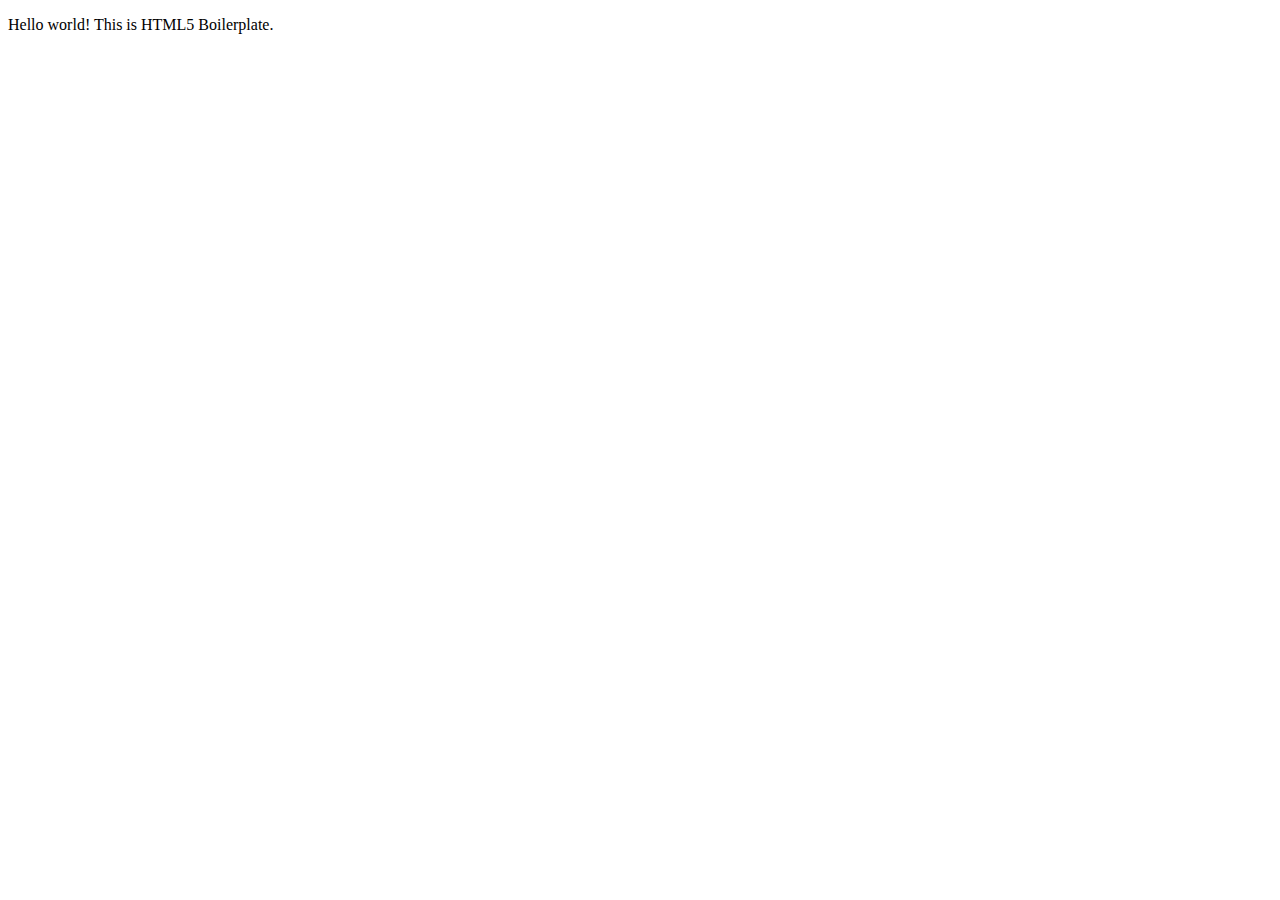
==== about/index.html @ db23cc4b "Added about and faq pages" ====
<!doctype html>
<html class="no-js" lang="">

<head>
  <meta charset="utf-8">
  <title></title>
  <meta name="description" content="">
  <meta name="viewport" content="width=device-width, initial-scale=1">

  <meta property="og:title" content="">
  <meta property="og:type" content="">
  <meta property="og:url" content="">
  <meta property="og:image" content="">

  <link rel="manifest" href="site.webmanifest">
  <link rel="apple-touch-icon" href="icon.png">
  <!-- Place favicon.ico in the root directory -->

  <link rel="stylesheet" href="../css/normalize.css">
  <link rel="stylesheet" href="../css/main.css">

  <meta name="theme-color" content="#fafafa">
</head>

<body>

  <!-- Add your site or application content here -->
  <p>Hello world! This is HTML5 Boilerplate.</p>
  <script src="../js/vendor/modernizr-3.11.2.min.js"></script>
  <script src="../js/plugins.js"></script>
  <script src="../js/main.js"></script>

  <!-- Google Analytics: change UA-XXXXX-Y to be your site's ID. -->
  <script>
    window.ga = function () { ga.q.push(arguments) }; ga.q = []; ga.l = +new Date;
    ga('create', 'UA-XXXXX-Y', 'auto'); ga('set', 'anonymizeIp', true); ga('set', 'transport', 'beacon'); ga('send', 'pageview')
  </script>
  <script src="https://www.google-analytics.com/analytics.js" async></script>
</body>

</html>
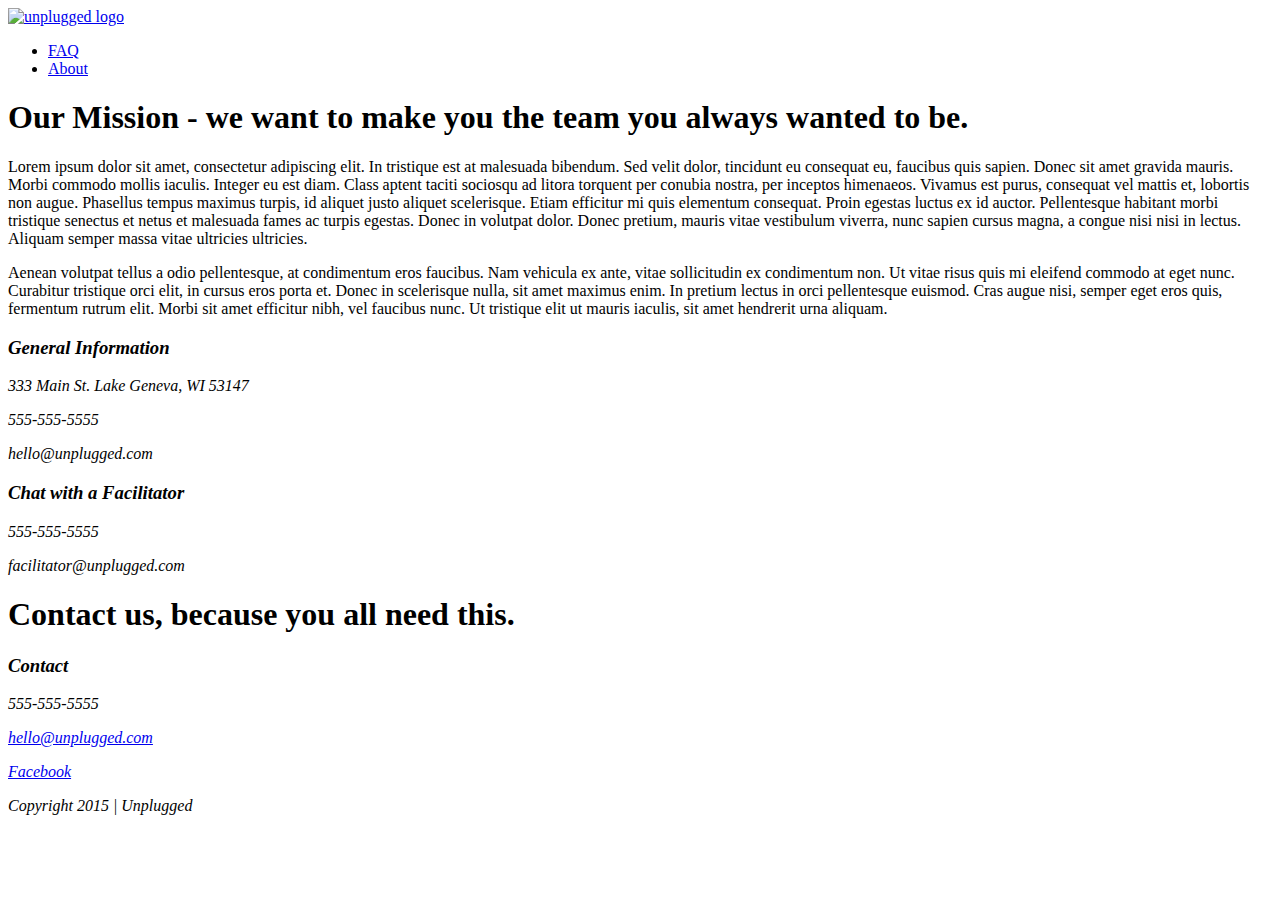
==== commit 31b2242b: "Added About page content" ====
--- a/about/index.html
+++ b/about/index.html
@@ -25,7 +25,102 @@
 <body>
 
   <!-- Add your site or application content here -->
-  <p>Hello world! This is HTML5 Boilerplate.</p>
+  <header>
+    <div class="content-wrapper">
+      <a href="#"><img src="" alt="unplugged logo"></a>
+      <div class="header-divider"></div>
+      <nav>
+        <ul>
+          <li><a href="faq/index.html" target="_blank">FAQ</a></li>
+          <li><a href="about/index.html" target="_blank">About</a></li>
+        </ul>
+      </nav>
+    </div>
+  </header>
+
+  <main>
+    <!-- mission -->
+    <section class="mission">
+      <div class="content-wrapper">
+        <div class="mission-content">
+          <h1>Our Mission - we want to make you the team you always wanted to be.</h1>
+          <p>Lorem ipsum dolor sit amet, consectetur adipiscing elit. In tristique est at malesuada bibendum.
+            Sed velit dolor, tincidunt eu consequat eu, faucibus quis sapien. Donec sit amet gravida mauris.
+            Morbi commodo mollis iaculis. Integer eu est diam. Class aptent taciti sociosqu ad litora torquent
+            per conubia nostra, per inceptos himenaeos. Vivamus est purus, consequat vel mattis et, lobortis
+            non augue. Phasellus tempus maximus turpis, id aliquet justo aliquet scelerisque. Etiam efficitur
+            mi quis elementum consequat. Proin egestas luctus ex id auctor. Pellentesque habitant morbi tristique
+            senectus et netus et malesuada fames ac turpis egestas. Donec in volutpat dolor. Donec pretium, mauris
+            vitae vestibulum viverra, nunc sapien cursus magna, a congue nisi nisi in lectus. Aliquam semper massa
+            vitae ultricies ultricies.</p>
+          <p>Aenean volutpat tellus a odio pellentesque, at condimentum eros faucibus. Nam vehicula ex ante, vitae
+            sollicitudin ex condimentum non. Ut vitae risus quis mi eleifend commodo at eget nunc. Curabitur tristique
+            orci elit, in cursus eros porta et. Donec in scelerisque nulla, sit amet maximus enim. In pretium lectus
+            in orci pellentesque euismod. Cras augue nisi, semper eget eros quis, fermentum rutrum elit. Morbi sit
+            amet efficitur nibh, vel faucibus nunc. Ut tristique elit ut mauris iaculis, sit amet hendrerit urna
+            aliquam.</p>
+        </div>
+      </div>
+    </section>
+    <!-- map -->
+    <section class="map">
+      <figure>
+
+      </figure>
+    </section>
+    <!-- contact -->
+    <section class="contact">
+      <div class="content-wrapper">
+        <address>
+          <div>
+            <h3>General Information</h3>
+            <p>333 Main St. Lake Geneva, WI 53147</p>
+            <p>555-555-5555</p>
+            <p>hello@unplugged.com</p>
+          </div>
+          <div>
+            <h3>Chat with a Facilitator</h3>
+            <p>555-555-5555</p>
+            <p>facilitator@unplugged.com</p>
+          </div>
+        </address>
+      </div>
+      <h1>Contact us, because you all need this.</h1>
+      
+    </section>
+  </main>
+
+  <footer>
+    <div class="content-wrapper">
+      <div class="footer-content">
+        <address>
+
+          <div class="contact">
+            <h3>Contact</h3>
+            <p>555-555-5555</p>
+            <a href="hello@unplugged.com">hello@unplugged.com</a>
+          </div>
+
+          <div class="social">
+            <div class="social-icons">
+              <p><a href="https://www.facebook.com/brainybdh" target="_blank">Facebook</a></p>
+            </div>
+          </div>
+
+          <div class="copyright">
+            <p>Copyright 2015 | Unplugged</p>
+          </div>
+
+        </address>
+      </div>
+    </div>
+
+    <div class="copyright">
+    </div>
+  </footer>
+
+
+  <!-- PLUGINS -->
   <script src="../js/vendor/modernizr-3.11.2.min.js"></script>
   <script src="../js/plugins.js"></script>
   <script src="../js/main.js"></script>
@@ -38,4 +133,4 @@
   <script src="https://www.google-analytics.com/analytics.js" async></script>
 </body>
 
-</html>
+</html>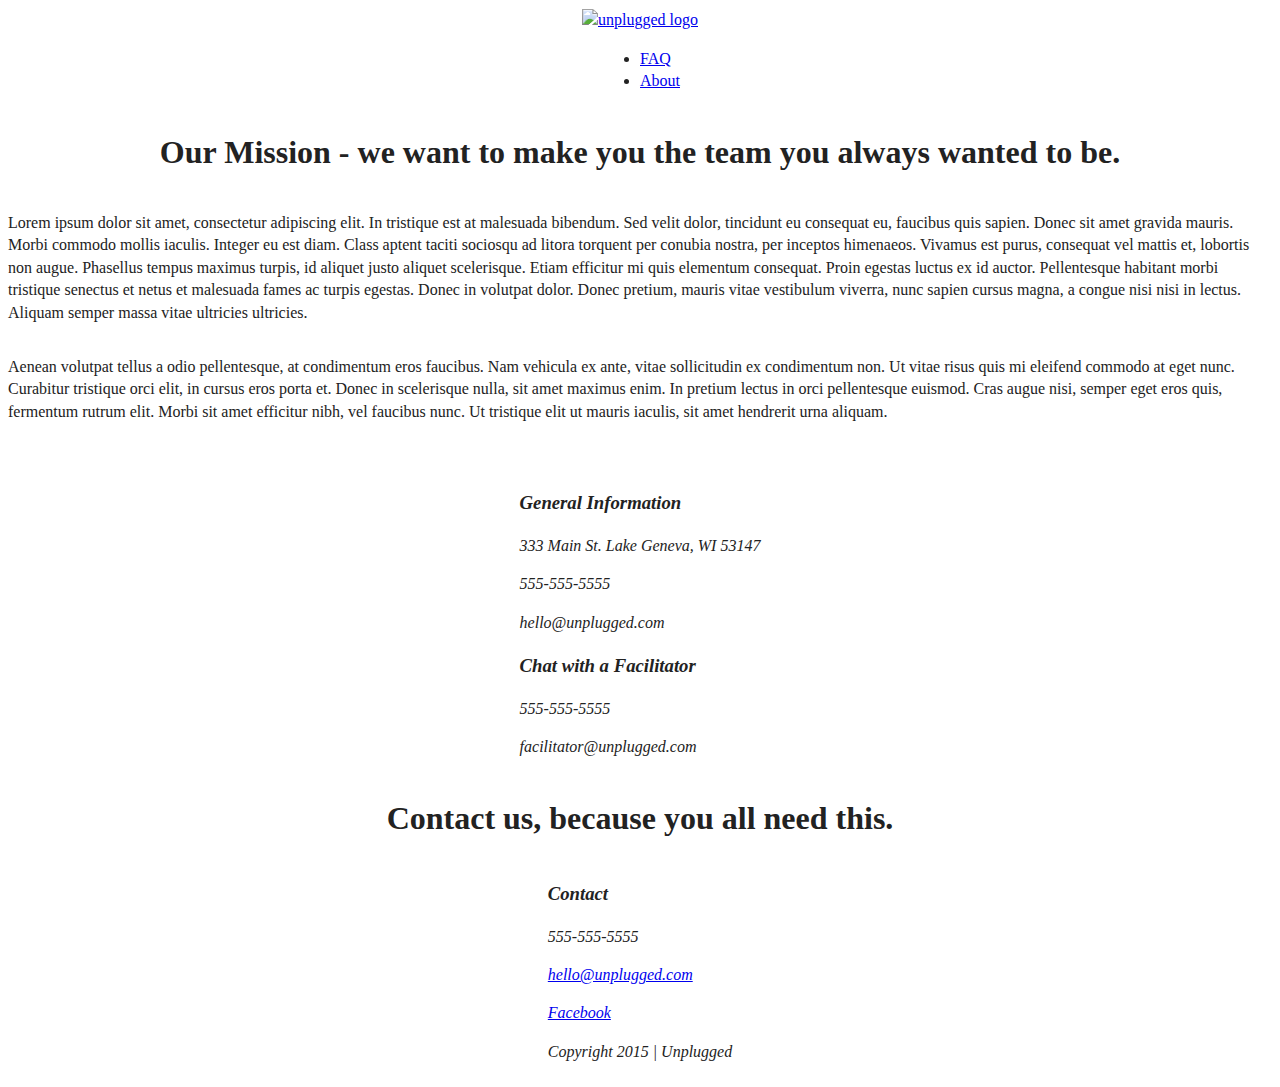
==== commit 0685c2de: "Aligned content" ====
--- a/about/index.html
+++ b/about/index.html
@@ -42,24 +42,22 @@
     <!-- mission -->
     <section class="mission">
       <div class="content-wrapper">
-        <div class="mission-content">
-          <h1>Our Mission - we want to make you the team you always wanted to be.</h1>
-          <p>Lorem ipsum dolor sit amet, consectetur adipiscing elit. In tristique est at malesuada bibendum.
-            Sed velit dolor, tincidunt eu consequat eu, faucibus quis sapien. Donec sit amet gravida mauris.
-            Morbi commodo mollis iaculis. Integer eu est diam. Class aptent taciti sociosqu ad litora torquent
-            per conubia nostra, per inceptos himenaeos. Vivamus est purus, consequat vel mattis et, lobortis
-            non augue. Phasellus tempus maximus turpis, id aliquet justo aliquet scelerisque. Etiam efficitur
-            mi quis elementum consequat. Proin egestas luctus ex id auctor. Pellentesque habitant morbi tristique
-            senectus et netus et malesuada fames ac turpis egestas. Donec in volutpat dolor. Donec pretium, mauris
-            vitae vestibulum viverra, nunc sapien cursus magna, a congue nisi nisi in lectus. Aliquam semper massa
-            vitae ultricies ultricies.</p>
-          <p>Aenean volutpat tellus a odio pellentesque, at condimentum eros faucibus. Nam vehicula ex ante, vitae
-            sollicitudin ex condimentum non. Ut vitae risus quis mi eleifend commodo at eget nunc. Curabitur tristique
-            orci elit, in cursus eros porta et. Donec in scelerisque nulla, sit amet maximus enim. In pretium lectus
-            in orci pellentesque euismod. Cras augue nisi, semper eget eros quis, fermentum rutrum elit. Morbi sit
-            amet efficitur nibh, vel faucibus nunc. Ut tristique elit ut mauris iaculis, sit amet hendrerit urna
-            aliquam.</p>
-        </div>
+        <h1>Our Mission - we want to make you the team you always wanted to be.</h1>
+        <p>Lorem ipsum dolor sit amet, consectetur adipiscing elit. In tristique est at malesuada bibendum.
+          Sed velit dolor, tincidunt eu consequat eu, faucibus quis sapien. Donec sit amet gravida mauris.
+          Morbi commodo mollis iaculis. Integer eu est diam. Class aptent taciti sociosqu ad litora torquent
+          per conubia nostra, per inceptos himenaeos. Vivamus est purus, consequat vel mattis et, lobortis
+          non augue. Phasellus tempus maximus turpis, id aliquet justo aliquet scelerisque. Etiam efficitur
+          mi quis elementum consequat. Proin egestas luctus ex id auctor. Pellentesque habitant morbi tristique
+          senectus et netus et malesuada fames ac turpis egestas. Donec in volutpat dolor. Donec pretium, mauris
+          vitae vestibulum viverra, nunc sapien cursus magna, a congue nisi nisi in lectus. Aliquam semper massa
+          vitae ultricies ultricies.</p>
+        <p>Aenean volutpat tellus a odio pellentesque, at condimentum eros faucibus. Nam vehicula ex ante, vitae
+          sollicitudin ex condimentum non. Ut vitae risus quis mi eleifend commodo at eget nunc. Curabitur tristique
+          orci elit, in cursus eros porta et. Donec in scelerisque nulla, sit amet maximus enim. In pretium lectus
+          in orci pellentesque euismod. Cras augue nisi, semper eget eros quis, fermentum rutrum elit. Morbi sit
+          amet efficitur nibh, vel faucibus nunc. Ut tristique elit ut mauris iaculis, sit amet hendrerit urna
+          aliquam.</p>
       </div>
     </section>
     <!-- map -->
@@ -86,7 +84,7 @@
         </address>
       </div>
       <h1>Contact us, because you all need this.</h1>
-      
+
     </section>
   </main>
 
--- a/css/main.css
+++ b/css/main.css
@@ -0,0 +1,280 @@
+/*! HTML5 Boilerplate v8.0.0 | MIT License | https://html5boilerplate.com/ */
+
+/* main.css 2.1.0 | MIT License | https://github.com/h5bp/main.css#readme */
+/*
+ * What follows is the result of much research on cross-browser styling.
+ * Credit left inline and big thanks to Nicolas Gallagher, Jonathan Neal,
+ * Kroc Camen, and the H5BP dev community and team.
+ */
+
+/* ==========================================================================
+   Base styles: opinionated defaults
+   ========================================================================== */
+
+html {
+  color: #222;
+  font-size: 1em;
+  line-height: 1.4;
+}
+
+/*
+ * Remove text-shadow in selection highlight:
+ * https://twitter.com/miketaylr/status/12228805301
+ *
+ * Vendor-prefixed and regular ::selection selectors cannot be combined:
+ * https://stackoverflow.com/a/16982510/7133471
+ *
+ * Customize the background color to match your design.
+ */
+
+::-moz-selection {
+  background: #b3d4fc;
+  text-shadow: none;
+}
+
+::selection {
+  background: #b3d4fc;
+  text-shadow: none;
+}
+
+/*
+ * A better looking default horizontal rule
+ */
+
+hr {
+  display: block;
+  height: 1px;
+  border: 0;
+  border-top: 1px solid #ccc;
+  margin: 1em 0;
+  padding: 0;
+}
+
+/*
+ * Remove the gap between audio, canvas, iframes,
+ * images, videos and the bottom of their containers:
+ * https://github.com/h5bp/html5-boilerplate/issues/440
+ */
+
+audio,
+canvas,
+iframe,
+img,
+svg,
+video {
+  vertical-align: middle;
+}
+
+/*
+ * Remove default fieldset styles.
+ */
+
+fieldset {
+  border: 0;
+  margin: 0;
+  padding: 0;
+}
+
+/*
+ * Allow only vertical resizing of textareas.
+ */
+
+textarea {
+  resize: vertical;
+}
+
+/* ==========================================================================
+   Author's custom styles
+   ========================================================================== */
+
+   header,
+   footer,
+   main,
+   section,
+   .content-wrapper {
+     display: flex;
+     justify-content: center;
+     align-items: center;
+     flex-flow: column;
+   }
+
+   section {
+     width: 100%;
+   }
+
+
+
+/* ==========================================================================
+   Helper classes
+   ========================================================================== */
+
+/*
+ * Hide visually and from screen readers
+ */
+
+.hidden,
+[hidden] {
+  display: none !important;
+}
+
+/*
+ * Hide only visually, but have it available for screen readers:
+ * https://snook.ca/archives/html_and_css/hiding-content-for-accessibility
+ *
+ * 1. For long content, line feeds are not interpreted as spaces and small width
+ *    causes content to wrap 1 word per line:
+ *    https://medium.com/@jessebeach/beware-smushed-off-screen-accessible-text-5952a4c2cbfe
+ */
+
+.sr-only {
+  border: 0;
+  clip: rect(0, 0, 0, 0);
+  height: 1px;
+  margin: -1px;
+  overflow: hidden;
+  padding: 0;
+  position: absolute;
+  white-space: nowrap;
+  width: 1px;
+  /* 1 */
+}
+
+/*
+ * Extends the .sr-only class to allow the element
+ * to be focusable when navigated to via the keyboard:
+ * https://www.drupal.org/node/897638
+ */
+
+.sr-only.focusable:active,
+.sr-only.focusable:focus {
+  clip: auto;
+  height: auto;
+  margin: 0;
+  overflow: visible;
+  position: static;
+  white-space: inherit;
+  width: auto;
+}
+
+/*
+ * Hide visually and from screen readers, but maintain layout
+ */
+
+.invisible {
+  visibility: hidden;
+}
+
+/*
+ * Clearfix: contain floats
+ *
+ * For modern browsers
+ * 1. The space content is one way to avoid an Opera bug when the
+ *    `contenteditable` attribute is included anywhere else in the document.
+ *    Otherwise it causes space to appear at the top and bottom of elements
+ *    that receive the `clearfix` class.
+ * 2. The use of `table` rather than `block` is only necessary if using
+ *    `:before` to contain the top-margins of child elements.
+ */
+
+.clearfix::before,
+.clearfix::after {
+  content: " ";
+  display: table;
+}
+
+.clearfix::after {
+  clear: both;
+}
+
+/* ==========================================================================
+   EXAMPLE Media Queries for Responsive Design.
+   These examples override the primary ('mobile first') styles.
+   Modify as content requires.
+   ========================================================================== */
+
+@media only screen and (min-width: 35em) {
+  /* Style adjustments for viewports that meet the condition */
+}
+
+@media print,
+  (-webkit-min-device-pixel-ratio: 1.25),
+  (min-resolution: 1.25dppx),
+  (min-resolution: 120dpi) {
+  /* Style adjustments for high resolution devices */
+}
+
+/* ==========================================================================
+   Print styles.
+   Inlined to avoid the additional HTTP request:
+   https://www.phpied.com/delay-loading-your-print-css/
+   ========================================================================== */
+
+@media print {
+  *,
+  *::before,
+  *::after {
+    background: #fff !important;
+    color: #000 !important;
+    /* Black prints faster */
+    box-shadow: none !important;
+    text-shadow: none !important;
+  }
+
+  a,
+  a:visited {
+    text-decoration: underline;
+  }
+
+  a[href]::after {
+    content: " (" attr(href) ")";
+  }
+
+  abbr[title]::after {
+    content: " (" attr(title) ")";
+  }
+
+  /*
+   * Don't show links that are fragment identifiers,
+   * or use the `javascript:` pseudo protocol
+   */
+  a[href^="#"]::after,
+  a[href^="javascript:"]::after {
+    content: "";
+  }
+
+  pre {
+    white-space: pre-wrap !important;
+  }
+
+  pre,
+  blockquote {
+    border: 1px solid #999;
+    page-break-inside: avoid;
+  }
+
+  /*
+   * Printing Tables:
+   * https://web.archive.org/web/20180815150934/http://css-discuss.incutio.com/wiki/Printing_Tables
+   */
+  thead {
+    display: table-header-group;
+  }
+
+  tr,
+  img {
+    page-break-inside: avoid;
+  }
+
+  p,
+  h2,
+  h3 {
+    orphans: 3;
+    widows: 3;
+  }
+
+  h2,
+  h3 {
+    page-break-after: avoid;
+  }
+}
+
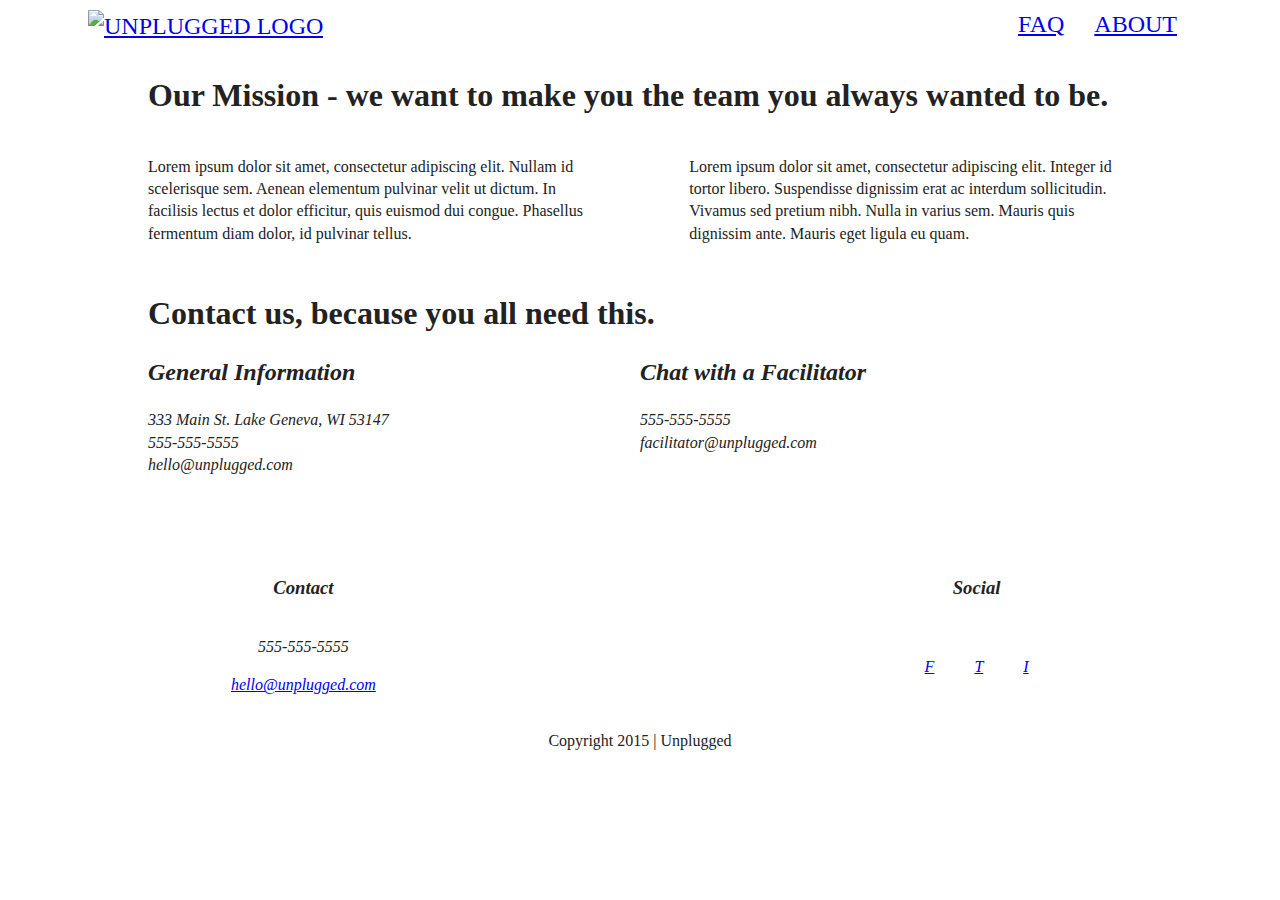
==== commit 04311dae: "Added breakpoints" ====
--- a/about/index.html
+++ b/about/index.html
@@ -18,6 +18,7 @@
 
   <link rel="stylesheet" href="../css/normalize.css">
   <link rel="stylesheet" href="../css/main.css">
+  <link rel="stylesheet" href="../css/about/styles.css">
 
   <meta name="theme-color" content="#fafafa">
 </head>
@@ -30,10 +31,8 @@
       <a href="#"><img src="" alt="unplugged logo"></a>
       <div class="header-divider"></div>
       <nav>
-        <ul>
-          <li><a href="faq/index.html" target="_blank">FAQ</a></li>
-          <li><a href="about/index.html" target="_blank">About</a></li>
-        </ul>
+        <a href="faq/index.html" target="_blank">FAQ</a>
+        <a href="about/index.html" target="_blank">About</a>
       </nav>
     </div>
   </header>
@@ -43,21 +42,17 @@
     <section class="mission">
       <div class="content-wrapper">
         <h1>Our Mission - we want to make you the team you always wanted to be.</h1>
-        <p>Lorem ipsum dolor sit amet, consectetur adipiscing elit. In tristique est at malesuada bibendum.
-          Sed velit dolor, tincidunt eu consequat eu, faucibus quis sapien. Donec sit amet gravida mauris.
-          Morbi commodo mollis iaculis. Integer eu est diam. Class aptent taciti sociosqu ad litora torquent
-          per conubia nostra, per inceptos himenaeos. Vivamus est purus, consequat vel mattis et, lobortis
-          non augue. Phasellus tempus maximus turpis, id aliquet justo aliquet scelerisque. Etiam efficitur
-          mi quis elementum consequat. Proin egestas luctus ex id auctor. Pellentesque habitant morbi tristique
-          senectus et netus et malesuada fames ac turpis egestas. Donec in volutpat dolor. Donec pretium, mauris
-          vitae vestibulum viverra, nunc sapien cursus magna, a congue nisi nisi in lectus. Aliquam semper massa
-          vitae ultricies ultricies.</p>
-        <p>Aenean volutpat tellus a odio pellentesque, at condimentum eros faucibus. Nam vehicula ex ante, vitae
-          sollicitudin ex condimentum non. Ut vitae risus quis mi eleifend commodo at eget nunc. Curabitur tristique
-          orci elit, in cursus eros porta et. Donec in scelerisque nulla, sit amet maximus enim. In pretium lectus
-          in orci pellentesque euismod. Cras augue nisi, semper eget eros quis, fermentum rutrum elit. Morbi sit
-          amet efficitur nibh, vel faucibus nunc. Ut tristique elit ut mauris iaculis, sit amet hendrerit urna
-          aliquam.</p>
+        <div class="mission-content">
+          <p>Lorem ipsum dolor sit amet, consectetur adipiscing elit. Nullam id scelerisque sem. Aenean elementum
+            pulvinar velit ut dictum. In facilisis lectus et dolor efficitur, quis euismod dui congue. Phasellus
+            fermentum diam dolor, id pulvinar tellus.
+          </p>
+          <p>
+            Lorem ipsum dolor sit amet, consectetur adipiscing elit. Integer id tortor libero. Suspendisse
+            dignissim erat ac interdum sollicitudin. Vivamus sed pretium nibh. Nulla in varius sem. Mauris
+            quis dignissim ante. Mauris eget ligula eu quam.
+          </p>
+        </div>
       </div>
     </section>
     <!-- map -->
@@ -68,52 +63,54 @@
     </section>
     <!-- contact -->
     <section class="contact">
+      <h1>Contact us, because you all need this.</h1>
       <div class="content-wrapper">
         <address>
           <div>
-            <h3>General Information</h3>
+            <!-- <h3>General Information</h3> -->
+            <h2>General Information</h2>
             <p>333 Main St. Lake Geneva, WI 53147</p>
             <p>555-555-5555</p>
             <p>hello@unplugged.com</p>
           </div>
           <div>
-            <h3>Chat with a Facilitator</h3>
+            <h2>Chat with a Facilitator</h2>
             <p>555-555-5555</p>
             <p>facilitator@unplugged.com</p>
           </div>
         </address>
       </div>
-      <h1>Contact us, because you all need this.</h1>
-
     </section>
   </main>
 
   <footer>
     <div class="content-wrapper">
-      <div class="footer-content">
-        <address>
+      <address>
+        <div class="contact">
+          <h3>Contact</h3>
+          <p>555-555-5555</p>
+          <a href="hello@unplugged.com">hello@unplugged.com</a>
+        </div>
 
-          <div class="contact">
-            <h3>Contact</h3>
-            <p>555-555-5555</p>
-            <a href="hello@unplugged.com">hello@unplugged.com</a>
-          </div>
-
-          <div class="social">
+        <div class="social">
+          <h3>Social</h3>
+          <div class="social-content">
             <div class="social-icons">
-              <p><a href="https://www.facebook.com/brainybdh" target="_blank">Facebook</a></p>
+              <p><a href="https://www.facebook.com" target="_blank">F</a></p>
+            </div>
+            <div class="social-icons">
+              <p><a href="https://www.twitter.com" target="_blank">T</a></p>
+            </div>
+            <div class="social-icons">
+              <p><a href="https://www.instigram.com" target="_blank">I</a></p>
             </div>
           </div>
 
-          <div class="copyright">
-            <p>Copyright 2015 | Unplugged</p>
-          </div>
-
-        </address>
+        </div>
+      </address>
+      <div class="copyright">
+        <p>Copyright 2015 | Unplugged</p>
       </div>
-    </div>
-
-    <div class="copyright">
     </div>
   </footer>
 
--- a/css/main.css
+++ b/css/main.css
@@ -11,270 +11,470 @@
    Base styles: opinionated defaults
    ========================================================================== */
 
-html {
-  color: #222;
-  font-size: 1em;
-  line-height: 1.4;
-}
-
-/*
- * Remove text-shadow in selection highlight:
- * https://twitter.com/miketaylr/status/12228805301
- *
- * Vendor-prefixed and regular ::selection selectors cannot be combined:
- * https://stackoverflow.com/a/16982510/7133471
- *
- * Customize the background color to match your design.
- */
-
-::-moz-selection {
-  background: #b3d4fc;
-  text-shadow: none;
-}
-
-::selection {
-  background: #b3d4fc;
-  text-shadow: none;
-}
-
-/*
- * A better looking default horizontal rule
- */
-
-hr {
-  display: block;
-  height: 1px;
-  border: 0;
-  border-top: 1px solid #ccc;
-  margin: 1em 0;
-  padding: 0;
-}
-
-/*
- * Remove the gap between audio, canvas, iframes,
- * images, videos and the bottom of their containers:
- * https://github.com/h5bp/html5-boilerplate/issues/440
- */
-
-audio,
-canvas,
-iframe,
-img,
-svg,
-video {
-  vertical-align: middle;
-}
-
-/*
- * Remove default fieldset styles.
- */
-
-fieldset {
-  border: 0;
-  margin: 0;
-  padding: 0;
-}
-
-/*
- * Allow only vertical resizing of textareas.
- */
-
-textarea {
-  resize: vertical;
-}
-
-/* ==========================================================================
-   Author's custom styles
-   ========================================================================== */
-
-   header,
-   footer,
-   main,
-   section,
-   .content-wrapper {
-     display: flex;
-     justify-content: center;
-     align-items: center;
-     flex-flow: column;
-   }
-
-   section {
-     width: 100%;
-   }
-
-
-
-/* ==========================================================================
-   Helper classes
-   ========================================================================== */
-
-/*
- * Hide visually and from screen readers
- */
-
-.hidden,
-[hidden] {
-  display: none !important;
-}
-
-/*
- * Hide only visually, but have it available for screen readers:
- * https://snook.ca/archives/html_and_css/hiding-content-for-accessibility
- *
- * 1. For long content, line feeds are not interpreted as spaces and small width
- *    causes content to wrap 1 word per line:
- *    https://medium.com/@jessebeach/beware-smushed-off-screen-accessible-text-5952a4c2cbfe
- */
-
-.sr-only {
-  border: 0;
-  clip: rect(0, 0, 0, 0);
-  height: 1px;
-  margin: -1px;
-  overflow: hidden;
-  padding: 0;
-  position: absolute;
-  white-space: nowrap;
-  width: 1px;
-  /* 1 */
-}
-
-/*
- * Extends the .sr-only class to allow the element
- * to be focusable when navigated to via the keyboard:
- * https://www.drupal.org/node/897638
- */
-
-.sr-only.focusable:active,
-.sr-only.focusable:focus {
-  clip: auto;
-  height: auto;
-  margin: 0;
-  overflow: visible;
-  position: static;
-  white-space: inherit;
-  width: auto;
-}
-
-/*
- * Hide visually and from screen readers, but maintain layout
- */
-
-.invisible {
-  visibility: hidden;
-}
-
-/*
- * Clearfix: contain floats
- *
- * For modern browsers
- * 1. The space content is one way to avoid an Opera bug when the
- *    `contenteditable` attribute is included anywhere else in the document.
- *    Otherwise it causes space to appear at the top and bottom of elements
- *    that receive the `clearfix` class.
- * 2. The use of `table` rather than `block` is only necessary if using
- *    `:before` to contain the top-margins of child elements.
- */
-
-.clearfix::before,
-.clearfix::after {
-  content: " ";
-  display: table;
-}
-
-.clearfix::after {
-  clear: both;
-}
-
-/* ==========================================================================
-   EXAMPLE Media Queries for Responsive Design.
-   These examples override the primary ('mobile first') styles.
-   Modify as content requires.
-   ========================================================================== */
-
-@media only screen and (min-width: 35em) {
-  /* Style adjustments for viewports that meet the condition */
-}
-
-@media print,
-  (-webkit-min-device-pixel-ratio: 1.25),
-  (min-resolution: 1.25dppx),
-  (min-resolution: 120dpi) {
-  /* Style adjustments for high resolution devices */
-}
-
-/* ==========================================================================
-   Print styles.
-   Inlined to avoid the additional HTTP request:
-   https://www.phpied.com/delay-loading-your-print-css/
-   ========================================================================== */
-
-@media print {
-  *,
-  *::before,
-  *::after {
-    background: #fff !important;
-    color: #000 !important;
-    /* Black prints faster */
-    box-shadow: none !important;
-    text-shadow: none !important;
-  }
-
-  a,
-  a:visited {
-    text-decoration: underline;
-  }
-
-  a[href]::after {
-    content: " (" attr(href) ")";
-  }
-
-  abbr[title]::after {
-    content: " (" attr(title) ")";
-  }
-
-  /*
-   * Don't show links that are fragment identifiers,
-   * or use the `javascript:` pseudo protocol
-   */
-  a[href^="#"]::after,
-  a[href^="javascript:"]::after {
-    content: "";
-  }
-
-  pre {
-    white-space: pre-wrap !important;
-  }
-
-  pre,
-  blockquote {
-    border: 1px solid #999;
-    page-break-inside: avoid;
-  }
-
-  /*
-   * Printing Tables:
-   * https://web.archive.org/web/20180815150934/http://css-discuss.incutio.com/wiki/Printing_Tables
-   */
-  thead {
-    display: table-header-group;
-  }
-
-  tr,
-  img {
-    page-break-inside: avoid;
-  }
-
-  p,
-  h2,
-  h3 {
-    orphans: 3;
-    widows: 3;
-  }
-
-  h2,
-  h3 {
-    page-break-after: avoid;
-  }
-}
-
+   html {
+    color: #222;
+    font-size: 1em;
+    line-height: 1.4;
+  }
+  
+  /*
+   * Remove text-shadow in selection highlight:
+   * https://twitter.com/miketaylr/status/12228805301
+   *
+   * Vendor-prefixed and regular ::selection selectors cannot be combined:
+   * https://stackoverflow.com/a/16982510/7133471
+   *
+   * Customize the background color to match your design.
+   */
+  
+  ::-moz-selection {
+    background: #b3d4fc;
+    text-shadow: none;
+  }
+  
+  ::selection {
+    background: #b3d4fc;
+    text-shadow: none;
+  }
+  
+  /*
+   * A better looking default horizontal rule
+   */
+  
+  hr {
+    display: block;
+    height: 1px;
+    border: 0;
+    border-top: 1px solid #ccc;
+    margin: 1em 0;
+    padding: 0;
+  }
+  
+  /*
+   * Remove the gap between audio, canvas, iframes,
+   * images, videos and the bottom of their containers:
+   * https://github.com/h5bp/html5-boilerplate/issues/440
+   */
+  
+  audio,
+  canvas,
+  iframe,
+  img,
+  svg,
+  video {
+    vertical-align: middle;
+  }
+  
+  /*
+   * Remove default fieldset styles.
+   */
+  
+  fieldset {
+    border: 0;
+    margin: 0;
+    padding: 0;
+  }
+  
+  /*
+   * Allow only vertical resizing of textareas.
+   */
+  
+  textarea {
+    resize: vertical;
+  }
+  
+  /* ==========================================================================
+     Author's custom styles
+     ========================================================================== */
+
+     /* header footer */
+     header,
+     footer {
+       display: flex;
+       align-items: center;
+       flex-flow: column;
+       margin: 0 20px;
+     }
+  
+     header {
+       padding: 15px 0;
+     }
+  
+     header .content-wrapper {
+      width: 60%;
+      display: flex;
+      justify-content: center;
+      align-items: center;
+      flex-flow: column;
+     }
+
+     header nav {
+       width: 75%;
+       display: flex;
+       flex-flow: row;
+       justify-content: space-between;
+     }
+  
+     footer .content-wrapper {
+       display: flex;
+       justify-content: center;
+       align-items: center;
+       flex-flow: column;
+       width: 55%;
+       margin: 50px 0;
+     }
+
+     footer address {
+       display: flex;
+       justify-content: center;
+       flex-flow: column;
+     }
+
+     footer .contact {
+       display: flex;
+       align-items: center;
+       flex-flow: column;
+     }
+
+     footer .social {
+      margin: 50px 0;
+      display: flex;
+      align-items: center;
+      flex-flow: column;
+     }
+
+     footer .social-content {
+      display: flex;
+      flex-flow: row;
+    }
+
+    .social-icons {
+      padding: 0 20px;
+    }
+
+     /* main */
+     main {
+      margin: 0 20px;
+     }
+  
+     section,
+     aside {
+       margin: 30px 0;
+     }
+
+  
+  /* ==========================================================================
+     Helper classes
+     ========================================================================== */
+  
+  /*
+   * Hide visually and from screen readers
+   */
+  
+  .hidden,
+  [hidden] {
+    display: none !important;
+  }
+  
+  /*
+   * Hide only visually, but have it available for screen readers:
+   * https://snook.ca/archives/html_and_css/hiding-content-for-accessibility
+   *
+   * 1. For long content, line feeds are not interpreted as spaces and small width
+   *    causes content to wrap 1 word per line:
+   *    https://medium.com/@jessebeach/beware-smushed-off-screen-accessible-text-5952a4c2cbfe
+   */
+  
+  .sr-only {
+    border: 0;
+    clip: rect(0, 0, 0, 0);
+    height: 1px;
+    margin: -1px;
+    overflow: hidden;
+    padding: 0;
+    position: absolute;
+    white-space: nowrap;
+    width: 1px;
+    /* 1 */
+  }
+  
+  /*
+   * Extends the .sr-only class to allow the element
+   * to be focusable when navigated to via the keyboard:
+   * https://www.drupal.org/node/897638
+   */
+  
+  .sr-only.focusable:active,
+  .sr-only.focusable:focus {
+    clip: auto;
+    height: auto;
+    margin: 0;
+    overflow: visible;
+    position: static;
+    white-space: inherit;
+    width: auto;
+  }
+  
+  /*
+   * Hide visually and from screen readers, but maintain layout
+   */
+  
+  .invisible {
+    visibility: hidden;
+  }
+  
+  /*
+   * Clearfix: contain floats
+   *
+   * For modern browsers
+   * 1. The space content is one way to avoid an Opera bug when the
+   *    `contenteditable` attribute is included anywhere else in the document.
+   *    Otherwise it causes space to appear at the top and bottom of elements
+   *    that receive the `clearfix` class.
+   * 2. The use of `table` rather than `block` is only necessary if using
+   *    `:before` to contain the top-margins of child elements.
+   */
+  
+  .clearfix::before,
+  .clearfix::after {
+    content: " ";
+    display: table;
+  }
+  
+  .clearfix::after {
+    clear: both;
+  }
+  
+  /* ==========================================================================
+     EXAMPLE Media Queries for Responsive Design.
+     These examples override the primary ('mobile first') styles.
+     Modify as content requires.
+     ========================================================================== */
+  
+  /***** TABLET *****/
+  @media only screen and (min-width: 768px) {
+    /* header */
+    header {
+      padding: 0 60px;
+    }
+
+    header .content-wrapper {
+      display: block;
+      width: 100%;
+    }
+
+    header .content-wrapper a {
+      float: left;
+      font-size: 1.5rem;
+      text-transform: uppercase;
+    }
+
+    header nav {
+      display: flex;
+      flex-flow: row;
+      width: fit-content;
+      float: right;
+    }
+
+    header nav a {
+      padding: 0 15px;
+    }
+
+    /* footer */
+    footer address {
+      display: flex;
+      width: 490px;
+      justify-content: space-between;
+      flex-flow: row;
+    }
+
+    footer .contact {
+      width: 45%;
+      margin: 0;
+      display: flex;
+      align-items: center;
+      flex-flow: column
+    }
+
+    footer .social {
+      width: 45%;
+      margin: 0;
+      display: flex;
+      align-items: center;
+      flex-flow: column
+    }
+
+    footer .social-content {
+      display: flex;
+      flex-flow: row wrap;
+    }
+
+    footer .social-content div {
+      padding: 20px;
+    }
+
+    footer .copyright {
+      display: flex;
+      justify-content: center;
+    }
+
+    /* main */
+    main {
+      padding: 0 60px;
+    }
+
+    /* form */
+    aside {
+      display: flex;
+      flex-flow: row;
+    }
+
+    aside .form-description  {
+      width: 50%;
+      padding: 0 20px;
+    }
+
+    aside .form {
+      width: 50%;
+      padding: 0 20px;
+    }
+
+    aside .form form {
+      display: flex;
+      flex-flow: column;
+    }
+
+    /* features */
+    .features-items {
+      display: flex;
+      flex-flow: row wrap;
+    }
+
+    article {
+      width: 50%;
+      padding: 0 70px;
+      box-sizing: border-box;
+    }
+
+    /* reviews */
+    .reviews .content-wrapper {
+      display: flex;
+      flex-flow: row;
+    }
+
+    .reviews .imgs {
+      width: 50%;
+    }
+
+    .reviews .reviews-content {
+      width: 50%;
+    }
+
+  }
+
+  /***** DESKTOP *****/
+  @media only screen and (min-width: 1200px) {
+  /* footer */
+  footer .content-wrapper {
+    width: 100%;
+  }
+
+  footer address {
+    width: 100%;
+  }
+  
+    main {
+      padding: 0 120px;
+    }
+
+    /* sign up */
+    aside .form-description {
+      padding: 0 100px;
+    }
+
+    aside .form {
+      padding: 0 100px;
+    }
+
+    /* features */
+    article {
+      width: 33%;
+      padding: 0 70px;
+      box-sizing: border-box;
+    }
+  }
+  
+  /* ==========================================================================
+     Print styles.
+     Inlined to avoid the additional HTTP request:
+     https://www.phpied.com/delay-loading-your-print-css/
+     ========================================================================== */
+  
+  @media print {
+    *,
+    *::before,
+    *::after {
+      background: #fff !important;
+      color: #000 !important;
+      /* Black prints faster */
+      box-shadow: none !important;
+      text-shadow: none !important;
+    }
+  
+    a,
+    a:visited {
+      text-decoration: underline;
+    }
+  
+    a[href]::after {
+      content: " (" attr(href) ")";
+    }
+  
+    abbr[title]::after {
+      content: " (" attr(title) ")";
+    }
+  
+    /*
+     * Don't show links that are fragment identifiers,
+     * or use the `javascript:` pseudo protocol
+     */
+    a[href^="#"]::after,
+    a[href^="javascript:"]::after {
+      content: "";
+    }
+  
+    pre {
+      white-space: pre-wrap !important;
+    }
+  
+    pre,
+    blockquote {
+      border: 1px solid #999;
+      page-break-inside: avoid;
+    }
+  
+    /*
+     * Printing Tables:
+     * https://web.archive.org/web/20180815150934/http://css-discuss.incutio.com/wiki/Printing_Tables
+     */
+    thead {
+      display: table-header-group;
+    }
+  
+    tr,
+    img {
+      page-break-inside: avoid;
+    }
+  
+    p,
+    h2,
+    h3 {
+      orphans: 3;
+      widows: 3;
+    }
+  
+    h2,
+    h3 {
+      page-break-after: avoid;
+    }
+  }--- a/css/about/styles.css
+++ b/css/about/styles.css
@@ -0,0 +1,67 @@
+/*
+  ==========
+  About Page
+  ==========
+*/
+
+/* features */
+.features-items {
+  display: flex;
+  justify-content: center;
+  align-items: center;
+  flex-flow: column;
+}
+
+.features-items article {
+width: 60%;
+}
+
+/***** TABLET *****/
+@media only screen and (min-width: 768px) {
+  /* mission */
+  .mission-content {
+    display: flex;
+    justify-content: space-between;
+  }
+
+  .mission-content p {
+    width: 45%;
+  }
+
+  /* contact */
+  .contact {
+    width: 100%;
+  }
+
+  .contact h1 {
+    margin: 0;
+  }
+
+  .contact .content-wrapper {
+    width: 100%;
+  }
+
+  .contact address {
+    display: flex;
+    flex-flow: row;
+  }
+
+  .contact address div {
+    width: 50%;
+    display: flex;    
+    flex-flow: column;
+    align-items: center; 
+  }
+
+  .contact address div p {
+    margin: 0;
+  }
+}
+
+/***** DESKTOP *****/
+@media only screen and (min-width: 1200px) {
+  /* contact */
+  .contact address div {
+    display: block;
+  }
+}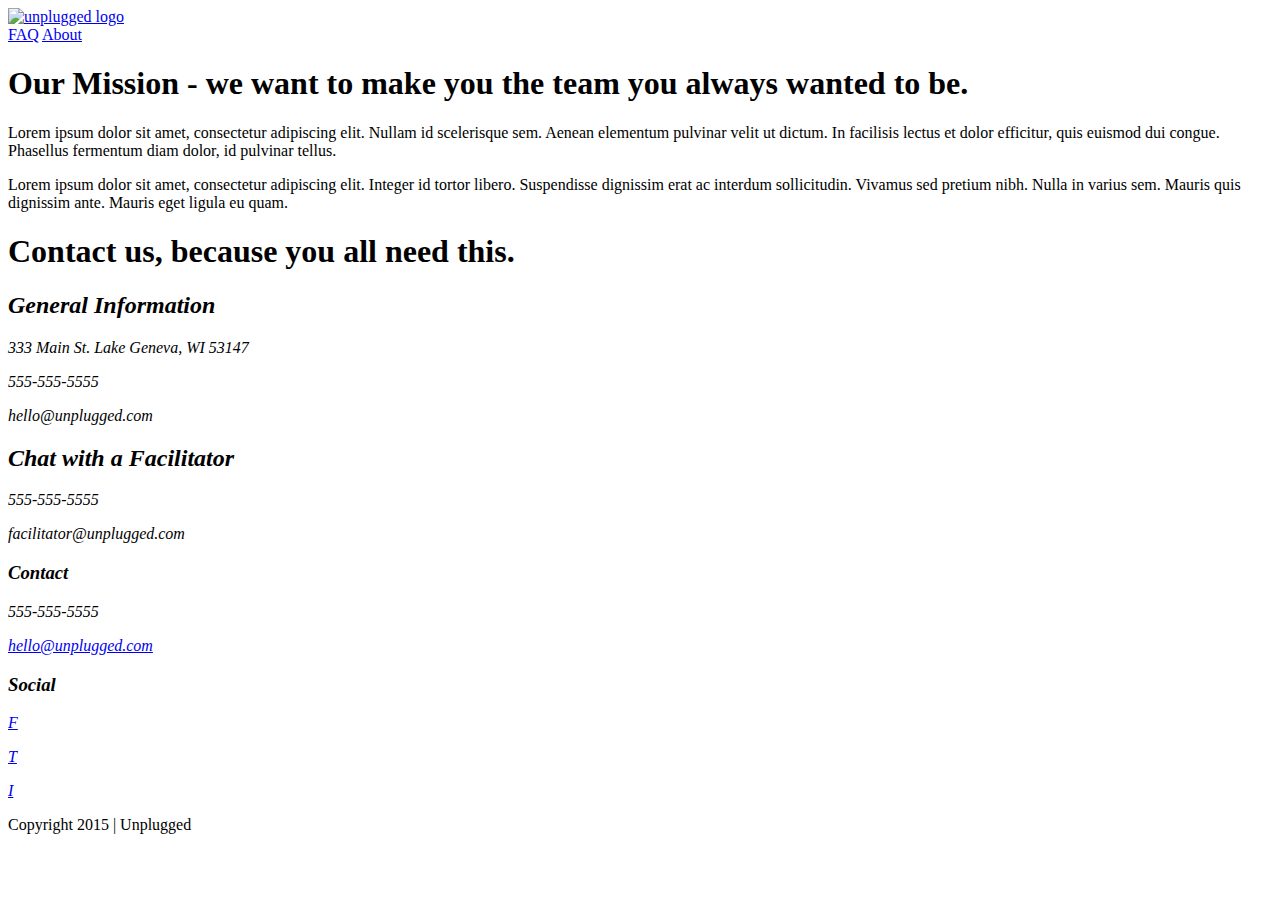
==== commit 1cd89465: "finished adding styles" ====
--- a/about/index.html
+++ b/about/index.html
@@ -16,9 +16,12 @@
   <link rel="apple-touch-icon" href="icon.png">
   <!-- Place favicon.ico in the root directory -->
 
-  <link rel="stylesheet" href="../css/normalize.css">
-  <link rel="stylesheet" href="../css/main.css">
-  <link rel="stylesheet" href="../css/about/styles.css">
+  <!-- CSS -->
+  <link rel="stylesheet" href="css/normalize.css">
+  <link rel="stylesheet" href="css/main.css">
+
+  <!-- FONTS -->
+  <link href="https://fonts.googleapis.com/css?family=Open+Sans:400,700|Poppins:500,700" rel="stylesheet">
 
   <meta name="theme-color" content="#fafafa">
 </head>
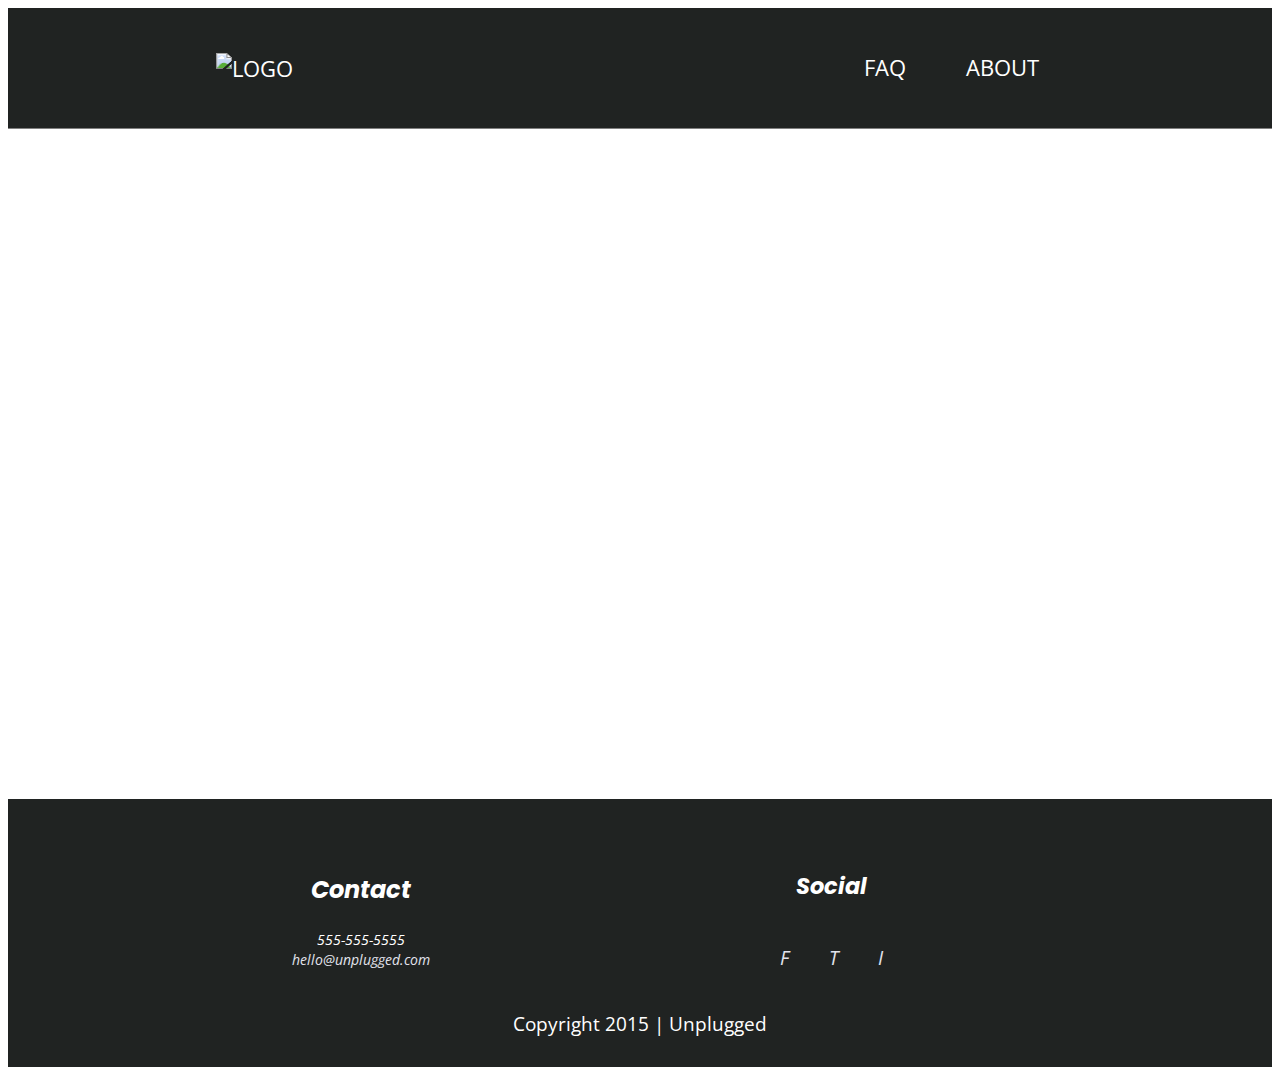
==== commit f99fde76: "Added Logo and links" ====
--- a/about/index.html
+++ b/about/index.html
@@ -17,8 +17,9 @@
   <!-- Place favicon.ico in the root directory -->
 
   <!-- CSS -->
-  <link rel="stylesheet" href="css/normalize.css">
-  <link rel="stylesheet" href="css/main.css">
+  <link rel="stylesheet" href="../css/normalize.css">
+  <link rel="stylesheet" href="../css/main.css">
+  <link rel="stylesheet" href="../css/about/styles.css">
 
   <!-- FONTS -->
   <link href="https://fonts.googleapis.com/css?family=Open+Sans:400,700|Poppins:500,700" rel="stylesheet">
@@ -31,7 +32,9 @@
   <!-- Add your site or application content here -->
   <header>
     <div class="content-wrapper">
-      <a href="#"><img src="" alt="unplugged logo"></a>
+      <a href="../index.html">
+        <img src="../img/unpluggedlogo.png" alt="logo">
+      </a>
       <div class="header-divider"></div>
       <nav>
         <a href="faq/index.html" target="_blank">FAQ</a>
@@ -66,8 +69,8 @@
     </section>
     <!-- contact -->
     <section class="contact">
-      <h1>Contact us, because you all need this.</h1>
       <div class="content-wrapper">
+        <h1>Contact us, because you all need this.</h1>
         <address>
           <div>
             <!-- <h3>General Information</h3> -->
@@ -89,7 +92,7 @@
   <footer>
     <div class="content-wrapper">
       <address>
-        <div class="contact">
+        <div class="footer-contact">
           <h3>Contact</h3>
           <p>555-555-5555</p>
           <a href="hello@unplugged.com">hello@unplugged.com</a>
--- a/css/main.css
+++ b/css/main.css
@@ -0,0 +1,702 @@
+/*! HTML5 Boilerplate v8.0.0 | MIT License | https://html5boilerplate.com/ */
+
+/* main.css 2.1.0 | MIT License | https://github.com/h5bp/main.css#readme */
+/*
+ * What follows is the result of much research on cross-browser styling.
+ * Credit left inline and big thanks to Nicolas Gallagher, Jonathan Neal,
+ * Kroc Camen, and the H5BP dev community and team.
+ */
+
+/* ==========================================================================
+   Base styles: opinionated defaults
+   ========================================================================== */
+
+   html {
+    color: #222;
+    font-size: 1em;
+    line-height: 1.4;
+  }
+  
+  /*
+   * Remove text-shadow in selection highlight:
+   * https://twitter.com/miketaylr/status/12228805301
+   *
+   * Vendor-prefixed and regular ::selection selectors cannot be combined:
+   * https://stackoverflow.com/a/16982510/7133471
+   *
+   * Customize the background color to match your design.
+   */
+  
+  ::-moz-selection {
+    background: #b3d4fc;
+    text-shadow: none;
+  }
+  
+  ::selection {
+    background: #b3d4fc;
+    text-shadow: none;
+  }
+  
+  /*
+   * A better looking default horizontal rule
+   */
+  
+  hr {
+    display: block;
+    height: 1px;
+    border: 0;
+    border-top: 1px solid #ccc;
+    margin: 1em 0;
+    padding: 0;
+  }
+  
+  /*
+   * Remove the gap between audio, canvas, iframes,
+   * images, videos and the bottom of their containers:
+   * https://github.com/h5bp/html5-boilerplate/issues/440
+   */
+  
+  audio,
+  canvas,
+  iframe,
+  img,
+  svg,
+  video {
+    vertical-align: middle;
+  }
+  
+  /*
+   * Remove default fieldset styles.
+   */
+  
+  fieldset {
+    border: 0;
+    margin: 0;
+    padding: 0;
+  }
+  
+  /*
+   * Allow only vertical resizing of textareas.
+   */
+  
+  textarea {
+    resize: vertical;
+  }
+  
+  /* ==========================================================================
+     Author's custom styles
+     ========================================================================== */
+
+     html {
+       font-size: 16px;
+     }
+
+     body {
+        font-family: 'Open Sans', sans-serif;
+        font-size: .9rem;
+     }
+
+     h2,
+     h3,
+     h4 {
+      font-family: 'Poppins', sans-serif;
+     }
+
+     a {
+      color: #e2e3ed;
+      text-decoration: none;
+     }
+
+     img {
+       width: 100%;
+     }
+
+     /* header footer */
+     header,
+     footer {
+       display: flex;
+       align-items: center;
+       justify-content: center;
+       flex-flow: column;
+       background-color: #202322;
+     }
+  
+     header {
+       padding: 15px 0;
+       height: 120px;
+     }
+
+     header .header-divider {
+       border-bottom: 1px solid rgba(128, 128, 128, 0.349);
+       height: 1px;
+       width: 100%;
+       margin-top: 10px;
+     }
+  
+     header .content-wrapper {
+      width: 80%;
+      display: flex;
+      justify-content: center;
+      align-items: center;
+      flex-flow: column;
+      color: #ffffffba;
+      margin-top: 0;
+      text-transform: uppercase;
+     }
+
+     header .content-wrapper img {
+       margin: 0;
+       width: 300px;
+     }
+
+     header nav {
+       width: 75%;
+       display: flex;
+       flex-flow: row;
+       justify-content: center;
+       margin: 20px 0;
+     }
+
+     header .content-wrapper a {
+      color: white;
+      padding: 0 5px;
+      font-size: 1.4rem;
+    }
+  
+    /* footer */
+     footer .content-wrapper {
+       display: flex;
+       justify-content: center;
+       align-items: center;
+       flex-flow: column;
+       width: 55%;
+       margin: 50px 0 10px 0;
+     }
+
+     footer address {
+       display: flex;
+       justify-content: center;
+       flex-flow: column;
+     }
+
+     footer address p,
+     footer address a {
+       margin: 0;
+     }
+
+     footer .footer-contact {
+       display: flex;
+       align-items: center;
+       flex-flow: column;
+     }
+
+     footer .social {
+      margin: 30px 0;
+      display: flex;
+      align-items: center;
+      flex-flow: column;
+     }
+
+     footer .social-content {
+      display: flex;
+      flex-flow: row;
+    }
+
+    .social-icons {
+      padding: 0 20px;
+    }
+
+     /* main */
+     section,
+     aside {
+       padding: 50px 0;
+     }
+
+     aside {
+      background-color: #527158;
+      padding: 50px 20px;
+      color: white;
+     }
+
+     .content-wrapper {
+       color: white;
+       margin: 0 20px;
+     }
+
+     /* images */
+     .hero-area,
+     .features,
+     .reviews .imgs {
+      background-size: cover;
+      background-repeat: no-repeat;
+      background-position: center;
+      display: flex;
+      min-height: 400px;
+     }
+
+     .hero-area {
+      background-image: url('../img/jake-melara-30679-unsplash.jpg');
+     }
+
+     .features {
+      background-image: url('../img/rawpixel-800820-unsplash1.jpg');
+     }
+
+     .reviews .imgs {
+       background-image: url('../img/omar-lopez-296944-unsplash.jpg');
+       min-height: 300px;
+     }
+
+     /* features */
+     .features .content-wrapper {
+      display: flex;
+      justify-content: center;
+      align-items: center;
+      flex-flow: column;
+    }
+
+    .features .features-items {
+      width: 60%;
+      display: flex;
+      flex-flow: column;
+    }
+
+    .features article p {
+      font-size: .9rem;
+    }
+
+     /* reviews */
+     .reviews {
+      background-color: #2a423a;
+      flex-flow: column;
+      min-height: 300px;
+      display: flex;
+      padding-bottom: 100px;
+    }
+
+     /* form */
+    input[type=text] {
+      box-sizing: border-box;
+      width: 100%;
+      color: #2a423a;
+      font-style: italic;
+      padding: 1em;
+    }
+     
+    input[type=button] {
+      width: 100%;
+      padding: 20px 0;
+      margin-top: 20px;
+      background-color: #2a423a;
+      font-family: 'Poppins', Helvetica, Arial, sans-serif;
+      font-weight: 500;
+      font-size: 1.125em;
+      color: #e2e3ed;
+      border: none;
+      text-align: center;
+      text-transform: uppercase;
+    }
+
+  
+  /* ==========================================================================
+     Helper classes
+     ========================================================================== */
+  
+  /*
+   * Hide visually and from screen readers
+   */
+  
+  .hidden,
+  [hidden] {
+    display: none !important;
+  }
+  
+  /*
+   * Hide only visually, but have it available for screen readers:
+   * https://snook.ca/archives/html_and_css/hiding-content-for-accessibility
+   *
+   * 1. For long content, line feeds are not interpreted as spaces and small width
+   *    causes content to wrap 1 word per line:
+   *    https://medium.com/@jessebeach/beware-smushed-off-screen-accessible-text-5952a4c2cbfe
+   */
+  
+  .sr-only {
+    border: 0;
+    clip: rect(0, 0, 0, 0);
+    height: 1px;
+    margin: -1px;
+    overflow: hidden;
+    padding: 0;
+    position: absolute;
+    white-space: nowrap;
+    width: 1px;
+    /* 1 */
+  }
+  
+  /*
+   * Extends the .sr-only class to allow the element
+   * to be focusable when navigated to via the keyboard:
+   * https://www.drupal.org/node/897638
+   */
+  
+  .sr-only.focusable:active,
+  .sr-only.focusable:focus {
+    clip: auto;
+    height: auto;
+    margin: 0;
+    overflow: visible;
+    position: static;
+    white-space: inherit;
+    width: auto;
+  }
+  
+  /*
+   * Hide visually and from screen readers, but maintain layout
+   */
+  
+  .invisible {
+    visibility: hidden;
+  }
+  
+  /*
+   * Clearfix: contain floats
+   *
+   * For modern browsers
+   * 1. The space content is one way to avoid an Opera bug when the
+   *    `contenteditable` attribute is included anywhere else in the document.
+   *    Otherwise it causes space to appear at the top and bottom of elements
+   *    that receive the `clearfix` class.
+   * 2. The use of `table` rather than `block` is only necessary if using
+   *    `:before` to contain the top-margins of child elements.
+   */
+  
+  .clearfix::before,
+  .clearfix::after {
+    content: " ";
+    display: table;
+  }
+  
+  .clearfix::after {
+    clear: both;
+  }
+  
+  /* ==========================================================================
+     EXAMPLE Media Queries for Responsive Design.
+     These examples override the primary ('mobile first') styles.
+     Modify as content requires.
+     ========================================================================== */
+  
+  /***** TABLET *****/
+  @media only screen and (min-width: 768px) {
+    /* header */
+    header {
+      padding: 0 60px;
+      border-bottom: 1px solid grey;
+    }
+
+    header .content-wrapper {
+      display: flex;
+      justify-content: space-between;
+      flex-flow: row;
+      width: 100%;
+    }
+
+    header .header-divider {
+      display: none;
+    }
+
+    header nav {
+      display: flex;
+      flex-flow: row;
+      width: fit-content;
+      float: right;
+    }
+
+    header nav a {
+      padding: 0 15px;
+    }
+
+    /* footer */
+    footer address {
+      display: flex;
+      width: 490px;
+      justify-content: space-between;
+      flex-flow: row;
+    }
+
+    footer .contact {
+      width: 45%;
+      margin: 0;
+      display: flex;
+      align-items: center;
+      flex-flow: column
+    }
+
+    footer .social {
+      width: 45%;
+      margin: 0;
+      display: flex;
+      align-items: center;
+      flex-flow: column
+    }
+
+    footer .social-content {
+      display: flex;
+      flex-flow: row wrap;
+    }
+
+    footer .social-content div {
+      padding: 20px;
+    }
+
+    footer .copyright {
+      display: flex;
+      justify-content: center;
+    }
+
+    /* main */
+    .hero-area,
+    aside,
+    .features,
+    .reviews {
+      padding: 50px 60px;
+    }
+
+    /* hero area */
+    .hero-area h1 {
+      font-size: 3em;
+    }
+
+    /* form */
+    aside {
+      display: flex;
+      flex-flow: row;
+      font-size: 1.1rem;
+
+    }
+
+    aside .form-description  {
+      width: 50%;
+      padding: 0 20px;
+    }
+
+    aside .form {
+      width: 50%;
+      padding: 0 20px;
+    }
+
+    aside .form form {
+      display: flex;
+      flex-flow: column;
+    }
+
+    /* features */
+    .features .features-items {
+      display: flex;
+      flex-flow: row wrap;
+      width: 100%;
+    }
+
+    .features article {
+      width: 50%;
+      padding: 0 70px;
+      box-sizing: border-box;
+    }
+
+    /* reviews */
+    .reviews .content-wrapper {
+      display: flex;
+      flex-flow: column;
+    }
+
+    .reviews article {
+      width: 100%;
+      display: flex;
+      flex-flow: row;
+    }
+
+    .reviews .imgs {
+      width: 50%;
+      min-height: 100px;
+    }
+
+    .reviews .reviews-content {
+      width: 50%;
+      margin-left: 10px;
+    }
+
+    .reviews .reviews-content h2 {
+      margin: 0;
+      font-weight: 100;
+      font-size: 1.5rem;
+    }
+
+  }
+
+  /***** DESKTOP *****/
+  @media only screen and (min-width: 1200px) {
+    /* header */
+    header .content-wrapper {
+      width: 75%;
+    }
+
+    header .content-wrapper h1 {
+      font-size: 2.5rem;
+      font-weight: 300;
+    }
+
+    header .content-wrapper nav a {
+      padding: 0 30px;
+    }
+
+  /* footer */
+    footer .content-wrapper {
+      font-size: 1.2rem;
+    }
+
+    footer address {
+      width: 100%;
+    }
+
+    footer .footer-contact h3 {
+      font-size: 1.5rem;
+    }
+
+    footer .footer-contact p,
+    footer .footer-contact a {
+      font-size: .9rem;
+    }
+  
+    /* main */
+    .hero-area,
+    aside,
+    .features,
+    .reviews {
+      padding: 50px 120px;
+    }
+
+    /* sign up */
+    aside .form-description {
+      padding: 0 100px;
+    }
+
+    aside .form {
+      padding: 0 100px;
+    }
+
+    /* features */
+    .features article {
+      width: 33%;
+      padding: 0 40px;
+    }
+
+    .features article p {
+      font-size: 1.1rem;
+    }
+
+    /* reviews */
+    .reviews {
+      min-height: 550px;
+      font-size: 1.2rem;
+    }
+
+    .reviews h1 {
+      margin: 30px 0;
+    }
+
+    .reviews article {
+      padding: 50px 0;
+    }
+
+    .reviews .imgs {
+      min-height: 350px;
+    }
+
+    .reviews .reviews-content {
+      display: flex;
+      align-items: center;
+      flex-flow: column;
+    }
+
+    .reviews .reviews-content h2,
+    .reviews .reviews-content p {
+      display: flex;
+      flex-flow: column;
+      width: 80%;
+    }
+  }
+  
+  /* ==========================================================================
+     Print styles.
+     Inlined to avoid the additional HTTP request:
+     https://www.phpied.com/delay-loading-your-print-css/
+     ========================================================================== */
+  
+  @media print {
+    *,
+    *::before,
+    *::after {
+      background: #fff !important;
+      color: #000 !important;
+      /* Black prints faster */
+      box-shadow: none !important;
+      text-shadow: none !important;
+    }
+  
+    a,
+    a:visited {
+      text-decoration: underline;
+    }
+  
+    a[href]::after {
+      content: " (" attr(href) ")";
+    }
+  
+    abbr[title]::after {
+      content: " (" attr(title) ")";
+    }
+  
+    /*
+     * Don't show links that are fragment identifiers,
+     * or use the `javascript:` pseudo protocol
+     */
+    a[href^="#"]::after,
+    a[href^="javascript:"]::after {
+      content: "";
+    }
+  
+    pre {
+      white-space: pre-wrap !important;
+    }
+  
+    pre,
+    blockquote {
+      border: 1px solid #999;
+      page-break-inside: avoid;
+    }
+  
+    /*
+     * Printing Tables:
+     * https://web.archive.org/web/20180815150934/http://css-discuss.incutio.com/wiki/Printing_Tables
+     */
+    thead {
+      display: table-header-group;
+    }
+  
+    tr,
+    img {
+      page-break-inside: avoid;
+    }
+  
+    p,
+    h2,
+    h3 {
+      orphans: 3;
+      widows: 3;
+    }
+  
+    h2,
+    h3 {
+      page-break-after: avoid;
+    }
+  }--- a/css/about/styles.css
+++ b/css/about/styles.css
@@ -0,0 +1,67 @@
+/*
+  ==========
+  About Page
+  ==========
+*/
+
+/* features */
+.features-items {
+  display: flex;
+  justify-content: center;
+  align-items: center;
+  flex-flow: column;
+}
+
+.features-items article {
+width: 60%;
+}
+
+/***** TABLET *****/
+@media only screen and (min-width: 768px) {
+  /* mission */
+  .mission-content {
+    display: flex;
+    justify-content: space-between;
+  }
+
+  .mission-content p {
+    width: 45%;
+  }
+
+  /* contact */
+  .contact {
+    width: 100%;
+  }
+
+  .contact h1 {
+    margin: 0;
+  }
+
+  .contact .content-wrapper {
+    width: 100%;
+  }
+
+  .contact address {
+    display: flex;
+    flex-flow: row;
+  }
+
+  .contact address div {
+    width: 50%;
+    display: flex;    
+    flex-flow: column;
+    align-items: center; 
+  }
+
+  .contact address div p {
+    margin: 0;
+  }
+}
+
+/***** DESKTOP *****/
+@media only screen and (min-width: 1200px) {
+  /* contact */
+  .contact address div {
+    display: block;
+  }
+}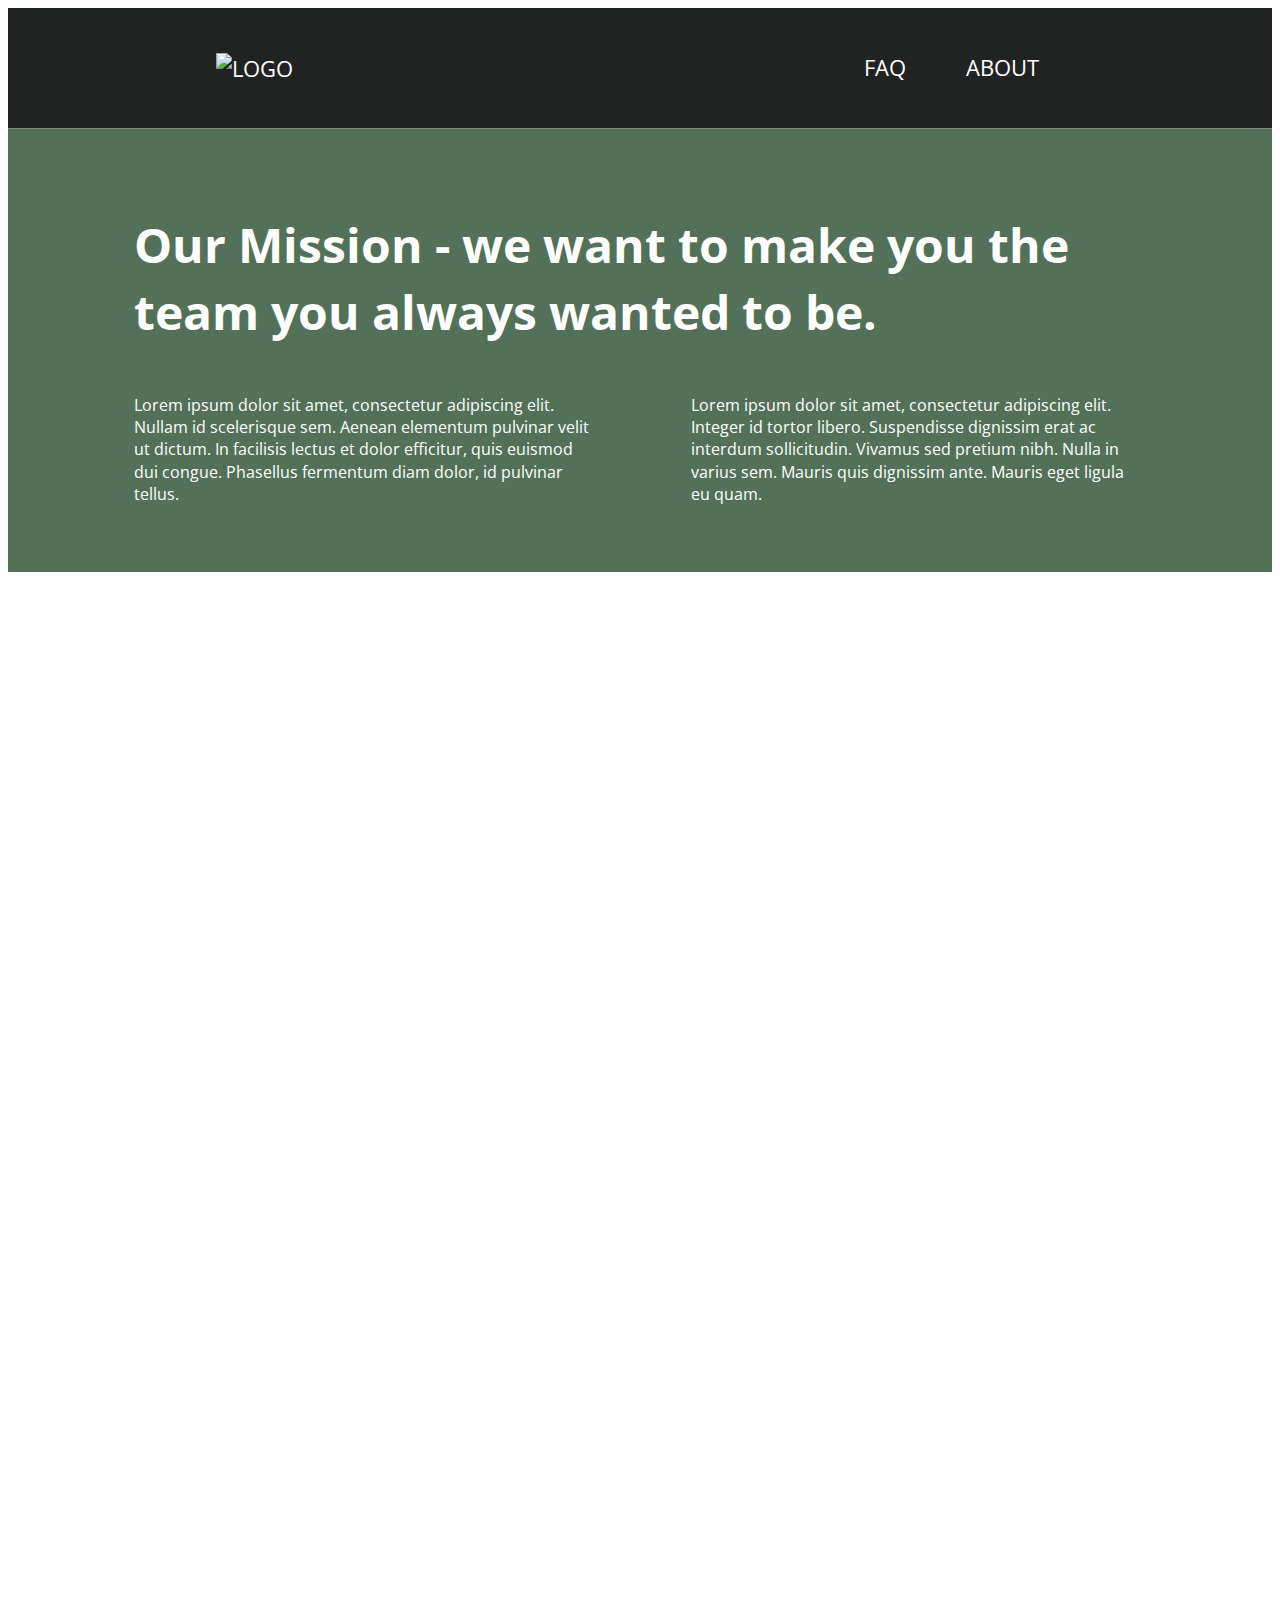
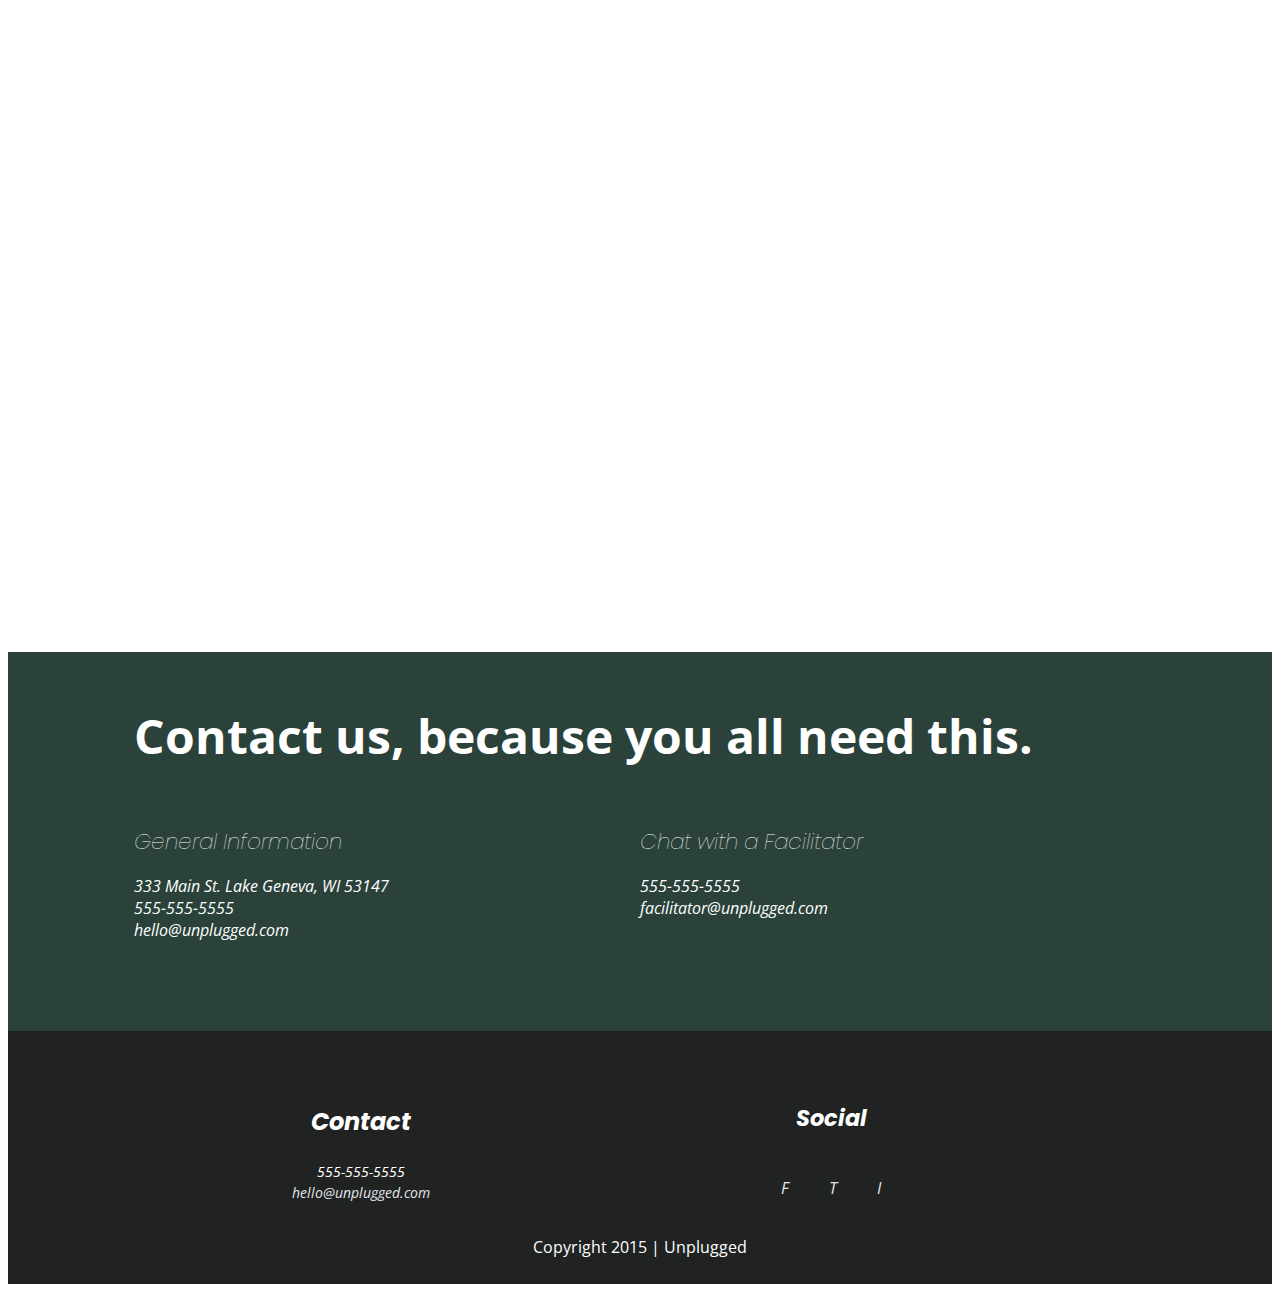
==== commit 80e9418a: "Added best buy google maps" ====
--- a/about/index.html
+++ b/about/index.html
@@ -64,7 +64,10 @@
     <!-- map -->
     <section class="map">
       <figure>
-
+        <iframe
+          src="https://www.google.com/maps/embed?pb=!1m18!1m12!1m3!1d209.59112543803528!2d-97.42698444326858!3d32.806627537334705!2m3!1f0!2f0!3f0!3m2!1i1024!2i768!4f13.1!3m3!1m2!1s0x864e74da72e9c553%3A0x7f8a7c4a0966d307!2sBest%20Buy!5e0!3m2!1sen!2sus!4v1637700006483!5m2!1sen!2sus"
+          width="600" height="450" style="border:0;" allowfullscreen="" loading="lazy">
+        </iframe>
       </figure>
     </section>
     <!-- contact -->
--- a/css/about/styles.css
+++ b/css/about/styles.css
@@ -4,20 +4,70 @@
   ==========
 */
 
-/* features */
-.features-items {
-  display: flex;
-  justify-content: center;
-  align-items: center;
-  flex-flow: column;
+
+/* mission */
+.mission {
+  background-color: #527158;
 }
 
-.features-items article {
-width: 60%;
+/* map */
+.map figure {
+  width: 100%;
+  height: 0;
+  padding-bottom: 125%;
+  overflow: hidden;
+  position: relative;
+  margin: 0;
 }
+
+.map iframe {
+  width: 100%;
+  height: 100%;
+  position: absolute;
+  top: 0;
+  left: 0;
+}
+
+/* contact */
+.contact {
+  background-color: #2a423a;
+}
+
+.contact address {
+  font-size: .9rem;
+}
+
+.contact address div {
+  margin: 40px 0;
+}
+
+.contact address h2 {
+  font-weight: 100;
+}
+
+.contact address p {
+  line-height: 2px;
+  font-size: .8rem;
+}
+
 
 /***** TABLET *****/
 @media only screen and (min-width: 768px) {
+  /* main */
+  .mission,
+  .contact {
+    display: flex;
+    justify-content: center;
+  }
+
+ .content-wrapper {
+    width: 80%;
+  }
+
+  .content-wrapper h1 {
+    font-size: 2.1rem;
+  }
+
   /* mission */
   .mission-content {
     display: flex;
@@ -37,10 +87,6 @@
     margin: 0;
   }
 
-  .contact .content-wrapper {
-    width: 100%;
-  }
-
   .contact address {
     display: flex;
     flex-flow: row;
@@ -50,18 +96,23 @@
     width: 50%;
     display: flex;    
     flex-flow: column;
-    align-items: center; 
   }
 
   .contact address div p {
     margin: 0;
+    line-height: normal;
+    font-size: medium;
   }
 }
 
 /***** DESKTOP *****/
 @media only screen and (min-width: 1200px) {
   /* contact */
-  .contact address div {
-    display: block;
+  .content-wrapper h1 {
+    font-size: 3rem;
+  }
+
+  p {
+    font-size: medium;
   }
 }